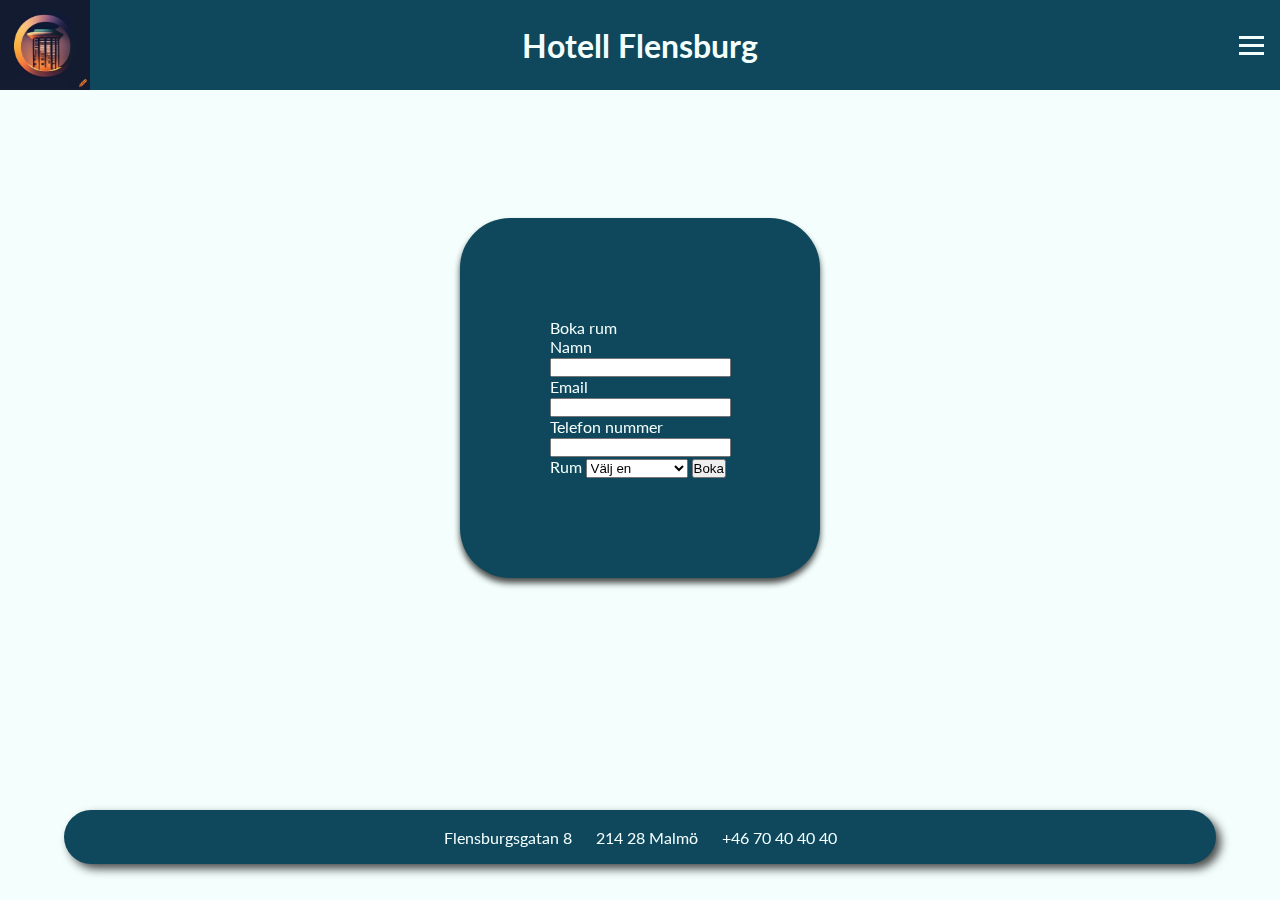
==== boka.html @ 9bef86c4 "Init" ====
<!DOCTYPE html>
<html lang="en">


<head>
    <title>Boka</title>
    <meta charset="UTF-8">
    <meta name="viewport" content="width=device-width, initial-scale=1.0">
    <meta name="description"
        content="Boka din vistelse på Hotell Flensburg online och säkra ditt rum för din kommande resa till Malmö. Utforska vårt utbud av rum och paketalternativ och njut av en bekväm och prisvärd vistelse hos oss.">
    <link rel="stylesheet" href="style.css">
    <script src="script.js"></script>
</head>

<body>
    <header>
        <img class="logga" src="hotell_loga.webp" alt="">
        <nav class="navbar">
            <h1>Hotell Flensburg</h1>
            <div class="nav-pics">

            </div>
            <a href="#" class="nav-branding"></a>

            <ul class="nav-menu">
                <li class="nav-item">
                    <a href="index.html" class="nav-link">Hem</a>
                </li>
                <li class="nav-item">
                    <a href="boka.html" class="nav-link">Boka</a>
                </li>
                <li class="nav-item">
                    <a href="hitta.html" class="nav-link">Hitta</a>
                </li>
                <li class="nav-item">
                    <a href="info.html" class="nav-link">Om oss</a>
                </li>
            </ul>
            <div class="hamburger">
                <span class="bar"> </span>
                <span class="bar"></span>
                <span class="bar"></span>


            </div>
        </nav>
    </header>
    <div class="option">
        <div class="boka-container">
            <fieldset>
                <legend>Boka rum</legend>
                <label> Namn
                    <input type="text" name="name" required>
                </label>
                <label> Email
                    <input type="text" name="name" required>
                </label>
                <label> Telefon nummer
                    <input type="text" name="name" required>
                </label>
                <label> Rum
                    <select name="RUm">
                        <option value="">Välj en</option>
                        <option value="1">Singel rum</option>
                        <option value="2">Dubbel rum</option>
                        <option value="3">Premium rum</option>
                        <option value="4">Svit</option>
                    </select>
                </label>
                <button>Boka</button>

            </fieldset>

        </div>
    </div>

    <footer>
        <div class="footer-container">
            <p>Flensburgsgatan 8 </p>
            <p>214 28 Malmö</p>
            <p>+46 70 40 40 40</p>
        </div>
    </footer>
</body>

</html>
---- style.css ----
@import url('https://fonts.googleapis.com/css2?family=Lato:ital,wght@0,100;0,300;0,400;0,700;0,900;1,100;1,300;1,400;1,700;1,900&display=swap');

* {
    padding: 0;
    margin: 0;
    box-sizing: border-box;
    max-width: 100vw;
}


:root {
    --main: #0f485c;
    --sub: #f4fffd;
}

h1 {
    color: var(--sub);
    position: absolute;
}

h2 {
    margin-bottom: 10px;
}

body {
    background-color: var(--sub);
    height: 60vh;
    max-width: 100vw;
    overflow-x: hidden;
}

header {
    background-color: var(--main);
    height: 90px;
    margin: 0;
    display: flex;
    justify-content: center;
    align-items: center;
    flex-direction: column;
    z-index: 99;
    position: relative;
}

li {
    list-style: none;
}

a {
    color: var(--sub);
    text-decoration: none;
}

.logga {
    max-height: 200px;
    max-width: 200px;
    width: 90px;
    height: auto;
    position: absolute;
    top: 0;
    left: 0;
    z-index: 9999;

}

.navbar {
    font-family: 'Lato', sans-serif;
    min-height: 70px;
    display: flex;
    justify-content: center;
    align-items: center;
    padding: 0 24px;
    text-align: center;
}

.nav-menu {
    display: flex;
    justify-content: space-between;
    align-items: center;
    gap: 60px;
}

.nav-branding {
    font-size: 2rem;
}

.nav-link {
    padding: 6px 10px;
}

.nav-link {
    transition: all 0.7s ease;
}

.nav-item a {
    padding: 6px 10px;
    border-radius: 10px;
}

.nav-item a:hover {
    background-color: #0b3848;
}

.hamburger {
    display: none;
    position: absolute;
    right: 16px;
}

.bar {
    display: block;
    width: 25px;
    height: 3px;
    margin: 5px auto;
    background-color: var(--sub);
    transition: 0.3s ease;
}

.hamburger {
    display: block;
}

.hamburger.active .bar:nth-child(2) {
    opacity: 0;
}

.hamburger.active .bar:nth-child(1) {
    transform: translatey(8px) rotate(45deg);

}

.hamburger.active .bar:nth-child(3) {
    transform: translatey(-8px) rotate(-45deg);

}

.nav-menu {
    position: absolute;
    right: 100%;
    top: 70px;
    gap: 0;
    flex-direction: column;
    background-color: var(--main);
    width: 100%;
    text-align: center;
    transition: all 0.3s;
}

.nav-item {
    margin: 16px 0;
}

.nav-menu.active {
    right: 0;
}

.logo .baner {
    display: flex;
    flex-direction: row;
    margin-left: 10px;
    padding: 0;
}

.logo {
    width: 15vw;
    height: 11.4vh;
    object-fit: cover;
}

.baner {
    width: 77vw;
    height: 11.4vh;
    object-fit: cover;
}

.nav-pics {
    margin: 0;
    padding: 0;
    display: flex;
}

.info-container {
    display: flex;
    align-items: center;
    justify-content: center;
    height: 30vh;
    background-color: var(--main);
    border-radius: 20px;
    width: 40vw;
    box-shadow: 0px 4px 4px 0px rgba(0, 0, 0, 0.25);
    margin: 2rem 32px;
}

.info-box {
    font-family: 'Lato', sans-serif;
    display: flex;
    flex-direction: column;
    padding: 20px;
    text-align: center;
    color: var(--sub);
}


.info-box h2,
p {
    margin: 5px 0;
}

.content-container {
    width: 100%;
    height: 50vh;
    display: flex;
    justify-content: center;
}

footer {
    height: 6vh;
    width: 100%;
    display: flex;
    justify-content: center;
    align-items: center;
    bottom: 0;
    position: fixed;
    margin-bottom: 4vh;
}

.footer-container {
    font-family: 'Lato', sans-serif;
    color: var(--sub);
    display: flex;
    justify-content: center;
    align-items: center;
    background-color: #0f485c;
    width: 90%;
    height: 100%;
    border-radius: 50px;
    filter: drop-shadow(5px 5px 5px rgba(0, 0, 0, 0.7));
}

.footer-container p {
    margin: 12px;
}

fieldset {
    color: var(--sub);
    border: none;
    width: 10vh;
}

.option {
    display: flex;
    justify-content: center;
}

.boka-container {
    position: relative;
    font-family: 'Lato', sans-serif;
    display: flex;
    justify-content: center;
    align-items: center;
    background-color: #0f485c;
    width: 40vh;
    height: 40vh;
    border-radius: 50px;
    filter: drop-shadow(0 5px 3px rgba(0, 0, 0, 0.7));
    margin-top: 10%;
    z-index: 98;
}

.hitta-container {
    margin-top: 5vh;
    display: flex;
    justify-content: center;
}

.hitta-box {
    background-color: var(--main);
    height: 500px;
    width: 50%;
    display: flex;
    justify-content: center;
    align-items: center;
    border-radius: 50px;
    filter: drop-shadow(0 5px 3px rgba(0, 0, 0, 0.7));
}

.omOss-main {
    display: flex;
    flex-direction: row;
    justify-content: center;
    align-items: center;
    height: 80vh;
}

.omOss-container,
.omRum-container {
    display: flex;
    justify-content: center;
    align-items: center;
    flex-direction: column;
    width: 40vw;
    height: 30vh;
    background-color: #0f485c;
    color: #fff;
    font-family: 'Lato', sans-serif;
    padding: 48px 24px;
    text-align: center;
    border-radius: 32px;
    margin: 0 20px;
}


.img-container {
    display: flex;
    justify-content: center;
    align-items: center;
    height: 20vh;
}

.bild {
    width: 100%;
    display: flex;
    flex-direction: row;
    justify-content: center;
    align-items: center;
}

.bild img {
    width: 30vw;
    height: 40vh;
    object-fit: cover;
    padding-bottom: 3vh;
}


@media screen and (max-width: 600px) {
    body {
        overflow-x: hidden;
    }

    .content-container {
        display: flex;
        flex-direction: column;
        align-items: center;
        height: auto;
    }

    .info-container {
        height: 30vh;
        min-width: 50vw;
        margin-bottom: 15px;
    }

    .footer-container p {
        margin: 6px;
        font-size: 13px;
    }

    .omRum-container,
    .omOss-container {
        height: 382px;
    }

    .omOss-container p {
        margin-bottom: 40px;
        font-size: 13px;
    }

    .omRum-container p {
        font-size: 13px;
    }

    .hitta-box {
        width: 90%;
    }

    .info-box p {
        font-size: 13px;
    }

    .bild {
        margin-top: 300px;
        height: 450px;
    }

    .bild img {
        width: 60%;
        height: auto;
    }

}
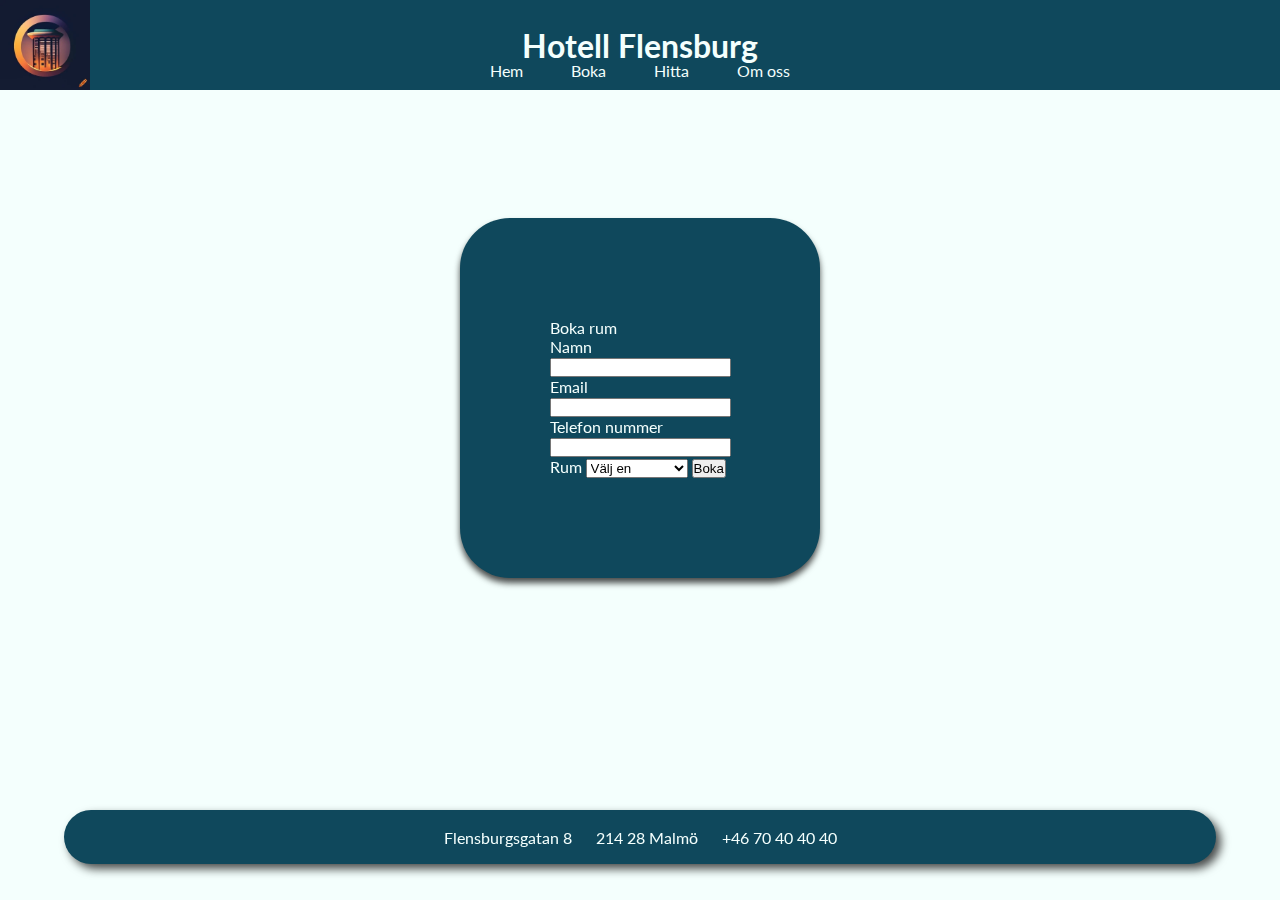
==== commit 42380f1e: "Add files via upload" ====
--- a/boka.html
+++ b/boka.html
@@ -21,6 +21,21 @@
 
             </div>
             <a href="#" class="nav-branding"></a>
+
+            <ul class="link-menu">
+                <li>
+                    <a href="index.html">Hem</a>
+                </li>
+                <li>
+                    <a href="boka.html">Boka</a>
+                </li>
+                <li>
+                    <a href="hitta.html">Hitta</a>
+                </li>
+                <li>
+                    <a href="info.html">Om oss</a>
+                </li>
+            </ul>
 
             <ul class="nav-menu">
                 <li class="nav-item">
--- a/style.css
+++ b/style.css
@@ -100,38 +100,6 @@
     background-color: #0b3848;
 }
 
-.hamburger {
-    display: none;
-    position: absolute;
-    right: 16px;
-}
-
-.bar {
-    display: block;
-    width: 25px;
-    height: 3px;
-    margin: 5px auto;
-    background-color: var(--sub);
-    transition: 0.3s ease;
-}
-
-.hamburger {
-    display: block;
-}
-
-.hamburger.active .bar:nth-child(2) {
-    opacity: 0;
-}
-
-.hamburger.active .bar:nth-child(1) {
-    transform: translatey(8px) rotate(45deg);
-
-}
-
-.hamburger.active .bar:nth-child(3) {
-    transform: translatey(-8px) rotate(-45deg);
-
-}
 
 .nav-menu {
     position: absolute;
@@ -142,7 +110,7 @@
     background-color: var(--main);
     width: 100%;
     text-align: center;
-    transition: all 0.3s;
+
 }
 
 .nav-item {
@@ -151,6 +119,16 @@
 
 .nav-menu.active {
     right: 0;
+}
+
+.link-menu {
+    margin-top: auto;
+    display: flex;
+    flex-direction: row;
+}
+
+.link-menu li {
+    margin: 0 24px;
 }
 
 .logo .baner {
@@ -337,6 +315,10 @@
         overflow-x: hidden;
     }
 
+    .link-menu {
+        display: none;
+    }
+
     .content-container {
         display: flex;
         flex-direction: column;
@@ -387,4 +369,37 @@
         height: auto;
     }
 
+    .hamburger {
+        display: none;
+        position: absolute;
+        right: 16px;
+    }
+
+    .bar {
+        display: block;
+        width: 25px;
+        height: 3px;
+        margin: 5px auto;
+        background-color: var(--sub);
+        transition: 0.3s ease;
+    }
+
+    .hamburger {
+        display: block;
+    }
+
+    .hamburger.active .bar:nth-child(2) {
+        opacity: 0;
+    }
+
+    .hamburger.active .bar:nth-child(1) {
+        transform: translatey(8px) rotate(45deg);
+
+    }
+
+    .hamburger.active .bar:nth-child(3) {
+        transform: translatey(-8px) rotate(-45deg);
+
+    }
+
 }